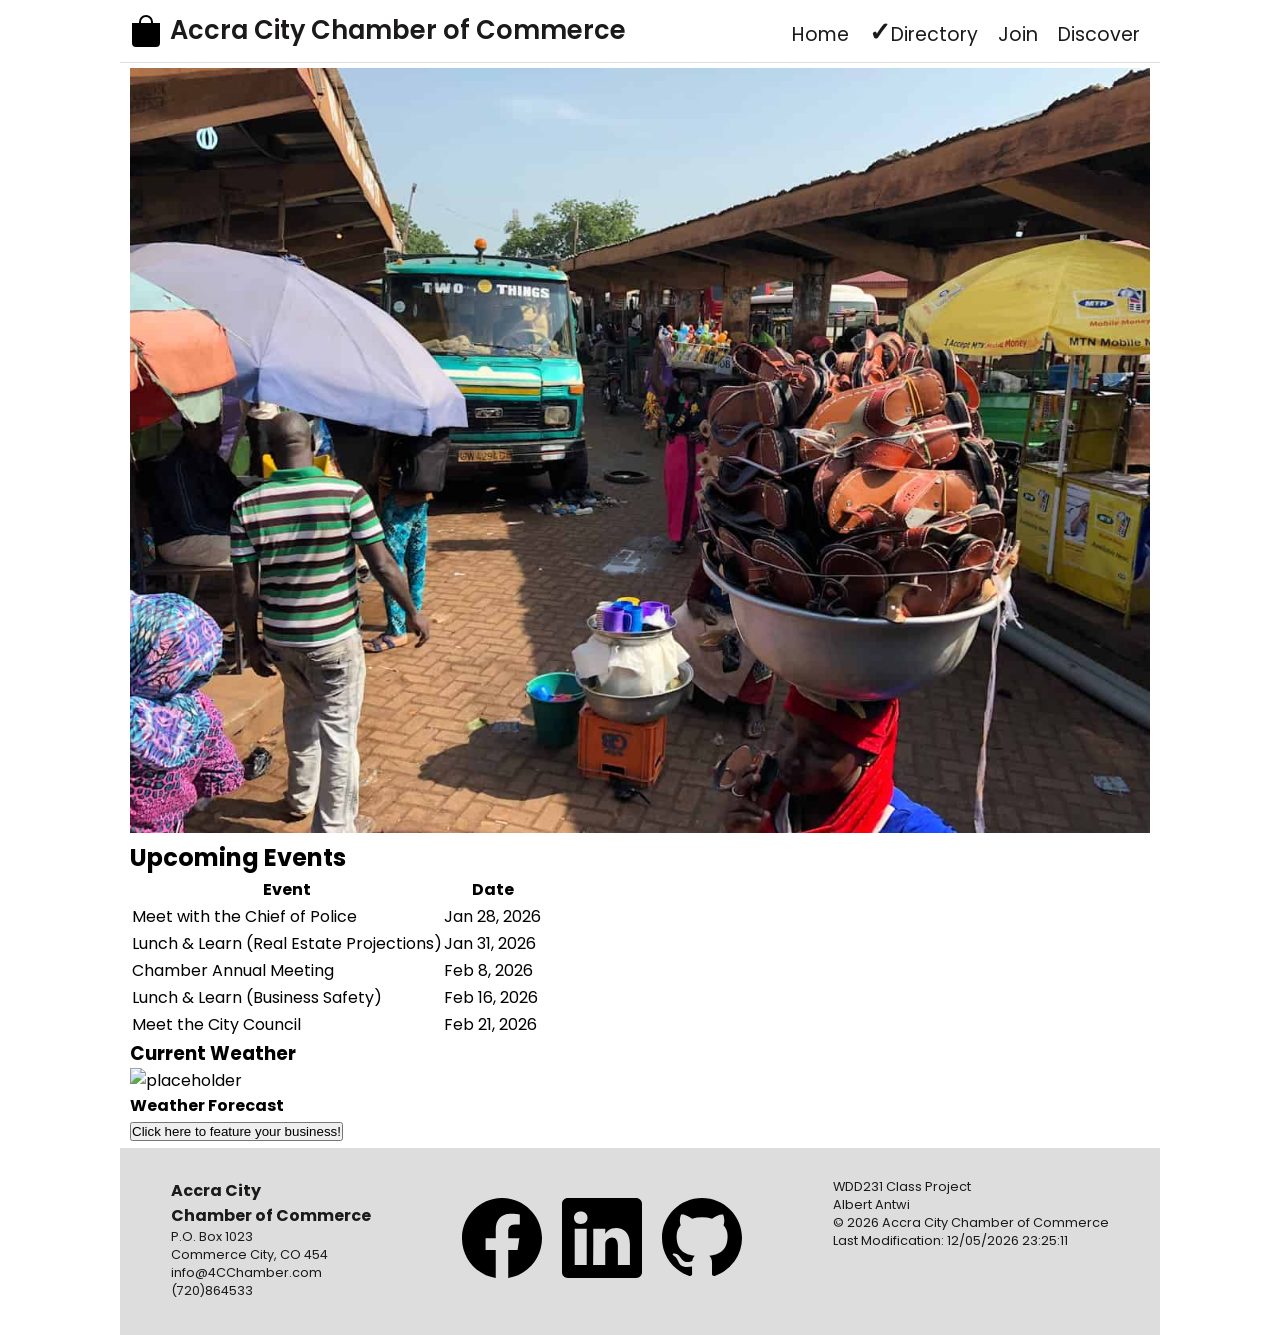
==== chamber/index.html @ 9fc7c720 "Add home page" ====
<!DOCTYPE html>
<html lang="en">
<head>
    <meta charset="UTF-8">
    <meta name="viewport" content="width=device-width, initial-scale=1.0">
    <meta name="description" content="WDD 231 - Chamber of commerce - Albert Antwi homepage">
    <meta name="author" content="Albert Antwi">
    <meta property="og:title" content="Commerce City Chamber of Commerce Directory">
    <meta property="og:description" content="A listing of businesses, services, and business contacts for members of the Commerce City Chamber of Commerce.">
    <meta property="og:url" content="https://albertkantwi.github.io/wdd231/chamber/directory.html">
    <meta property="og:image" content="https://albertkantwi.github.io/wdd231/chamber/images/commerce-hero-small.jpg">
    <meta property="og:image:width" content="1280">
    <meta property="og:image:height" content="720">
    <link rel="icon" href="images/favicon.ico">
    <link rel="preconnect" href="https://fonts.googleapis.com">
    <link rel="preconnect" href="https://fonts.gstatic.com" crossorigin>
    <link href="https://fonts.googleapis.com/css2?family=Lato:ital,wght@0,100;0,300;0,400;0,700;0,900;1,100;1,300;1,400;1,700;1,900&family=Montserrat:ital,wght@0,100..900;1,100..900&family=Poppins:ital,wght@0,100;0,200;0,300;0,400;0,500;0,600;0,700;0,800;0,900;1,100;1,200;1,300;1,400;1,500;1,600;1,700;1,800;1,900&family=Roboto:ital,wght@0,100..900;1,100..900&display=swap" rel="stylesheet">
    <link rel="stylesheet" href="styles/small.css">
    <link rel="stylesheet" href="styles/larger.css">
    <script src="scripts/navigation.js" defer></script>
    <script src="scripts/footer.js" defer></script>
    <script src="scripts/weather.js defer"></script>
    <script src="scripts/sportlight.js"></script>
    <title>Accra City Chamber of Commerce Home Page</title>
</head>
<body>
    <header>
        <div>
            <img src="images/bag-fill.svg" alt="Commerce City Chamber of Commerce Logo">
            <span>Accra City Chamber of Commerce</span>
            <button id="hum-btn" class="humburger"></button>        
        </div>
        
        <nav>
            <ul id="nav-bar" class="navigation">
                <li class="home"><a href="https://albertkantwi.github.io/wdd231/chamber/index.html"><span></span>Home</a></li>
                <li class="directory current"><a href="https://albertkantwi.github.io/wdd231/chamber/directory.html"><span class="checked">✓</span>Directory</a></li>
                <li class="join"><a href="https://albertkantwi.github.io/wdd231/chamber/join.html"><span></span>Join</a></li>
                <li class="discover"><a href="https://albertkantwi.github.io/wdd231/chamber/discover.html"><span></span>Discover</a></li>
            </ul>
        </nav>
    </header>
    <main>
        <div class="hero">
            <img src="images/home-hero.jpg" alt="A photo of a market in Accra">
        </div>
        <div>
            <div>
                <h2>Upcoming Events</h2>
                <table>
                    <thead>
                        <tr>
                            <th>Event</th>
                            <th>Date</th>
                        </tr>
                    </thead>
                    <tbody>
                        <tr>
                            <td>Meet with the Chief of Police</td>
                            <td>Jan 28, 2026</td>
                        </tr>
                        <tr>
                            <td>Lunch & Learn (Real Estate Projections)</td>
                            <td>Jan 31, 2026</td>
                        </tr>
                        <tr>
                            <td>Chamber Annual Meeting</td>
                            <td>Feb 8, 2026</td>
                        </tr>
                        <tr>
                            <td>Lunch & Learn (Business Safety)</td>
                            <td>Feb 16, 2026</td>
                        </tr>
                        <tr>
                            <td>Meet the City Council</td>
                            <td>Feb 21, 2026</td>
                        </tr>
                    </tbody>

                </table>

            </div>
            <div class="currentWeather">
                <h3>Current Weather</h3>
                <img id="weather-icon" src="#" alt="placeholder">
                <p id="current-temp" class="temp"></p>
                <p id="current_description"></p>
            </div>

            <div class="forecast">
                <h4>Weather Forecast</h4>
                <div class="weatherForecast"></div>
            </div>
        </div>
        <div class="spotlight"></div>
        <div class="cta">
            <button>Click here to feature your business!</button>
        </div>
    </main>
    <footer>
        <div class="address">
            <h2>Accra City <br>Chamber of Commerce</h2>
            <p>P.O. Box 1023 </p> 
            <p>Commerce City, CO 454</p> 
            <p>info@4CChamber.com</p>
            <p>(720)864533</p>
        </div> 
        <div class="social">
            <a href="https://www.facebook.com/" target="_blank"><img src="../images/facebook.svg"
                    alt="Facebook logo" width="80" height="80"></a>
            <a href="https://www.linkedin.com/in/albertkantwi/" target="_blank"><img src="../images/linkedin.svg"
                    alt="LinkedIn logo" width="80" height="80"></a>
            <a href="https://github.com/albertkantwi" target="_blank"><img src="../images/github.svg" 
                alt="Github logo" width="80" height="80"></a>
        </div>
        <div class="copyright">
            <p>WDD231 Class Project</p>
            <p>Albert Antwi <br>© <span id="currentyear"></span> Accra City Chamber of Commerce</p>
            <p>Last Modification: <span id="lastModified"></span></p>
        
        </div>
    </footer>
    
</body>
</html>
---- chamber/styles/small.css ----
:root {
    --color-bg-1: #1c1a19;
    --color-bg-2: #fff;
    --primary-color: #ff6b00;
    --secondary-color: #3c3a39;
    --font: 'Poppins', 'san serif';
}

* {
    margin: 0;
    padding: 0;
    box-sizing: border-box;
}

body {
    font-family: var(--font);
}

header div {
    display: grid;
    grid-template-columns: 32px auto 44px;
    align-items: center;
    padding: 5px 0 5px 10px;
    border-bottom: 1px solid #ddd;
    column-gap: 8px;
    background-color: var(--color-bg-2);
}

header img {
    display: block;
    width: 100%;
    height: auto;
    color: var(--color-bg-1);
}

header span {
    color: var(--color-bg-1);
    font-size: 1.6rem;
    font-weight: 600;
}

.humburger {
    background: none;
    border: none;
    cursor: pointer;
    color: var(--color-bg-1);
    font-family: Verdana, Geneva, Tahoma, sans-serif;
}

.humburger::before {
    content: "\2630";
    font-size: 1.6rem;
}

.humburger.show::before {
    content: "\00D7";
}

.navigation {
    display: none;
    background-color: var(--color-bg-1);
    margin: 0 10px;
}

.navigation.show {
    display: block;
}

.navigation li {
    list-style: none;
    padding: 0 10px;

}

.navigation a {
    display: block;
    text-decoration: none;
    color: var(--color-bg-2);
    font-size: 1.2rem;
    border-bottom: 1px solid var(--secondary-color);
    padding: 0.8rem 0;
}

.navigation li.current {
    background-color: #3c3a39;
}

.navigation li:hover {
    background-color: #ff6b00;
}

main {
    background-color: var(--color-bg-2);
    padding: 5px 10px 5px;
}

h1 {
    font-size: 1.2rem;
    font-weight: 600;
    text-align: center;
    color: var(--primary-color);
    padding: 20px 0 5px;
}

.hero img{
    width: 100%;
    height: auto;
}

.button {
    display: flex;
    justify-content: center;
    gap: 20px;
    margin-top: 30px;
}

.card-btn {
    padding: 1rem;
    background-color: var(--primary-color);
    font-weight: 600;
}

.card-btn:hover {
    background: var(--color-bg-2);
    color: var(--primary-color);
    border: 1px solid var(--primary-color);
}

.gridDisplay {
    display: grid;
    grid-template-columns: repeat(auto-fit, minmax(300px, 1fr));
    align-items: center;
    gap: 20px;
    margin: 40px 0;
}

.cards {
    margin: 30px 0;
}

.card {
    border: 1px solid var(--secondary-color);
    border-radius: 3px;
    padding: 10px;
    background: #eee;
}

.card h2 {
    font-size: 1.2rem;
    color: var(--primary-color);
    padding: 20px 0;
}

.cards ol {
    list-style: none;
    text-align: center;
    color: var(--primary-color);
}

footer {
    background-color: #ddd;
    padding: 30px 10px 30px;

}

.address h2 {
    color: var(--color-bg-1);
    font-size: 1rem;
}

footer p {
    color: var(--color-bg-1);
    font-size: 0.8rem;
}

.social {
    display: flex;
    justify-content: space-around;
    align-items: center;
    margin: 20px 0;
}
---- chamber/styles/larger.css ----
@media screen and (min-width: 600px) {
    body {
        max-width: 1040px;
        margin: 0 auto;
    }

    header {
        display: flex;
        justify-content: space-between;
        border-bottom: 1px solid #ddd;
    }

    header div {
        border-bottom: none;
    }

    .humburger {
        display: none;
    }

    .navigation {
        display: flex;
        background-color: var(--color-bg-2);
        padding-bottom: 10px;
    }

    .navigation a {
         color:  var( --color-bg-1);
          border-bottom: none;
        padding-bottom: 0;
    }

    .navigation li.current {
        background-color: var(--color-bg-2);
    } 

    .navigation li:hover {
        background-color: transparent;
        border-bottom: 1px solid var(--secondary-color);
    }

    h1 {
        font-size: 1.5rem;
    }

    .gridDisplay {
       grid-template-columns: repeat(auto-fit, minmax(250px, 1fr));
        margin: 30px 0;
        gap: 20px;
        align-items: stretch;
    }

    footer {
        display: flex;
        justify-content: space-around;
    }

    .social {
        width: 300px;
    }

}
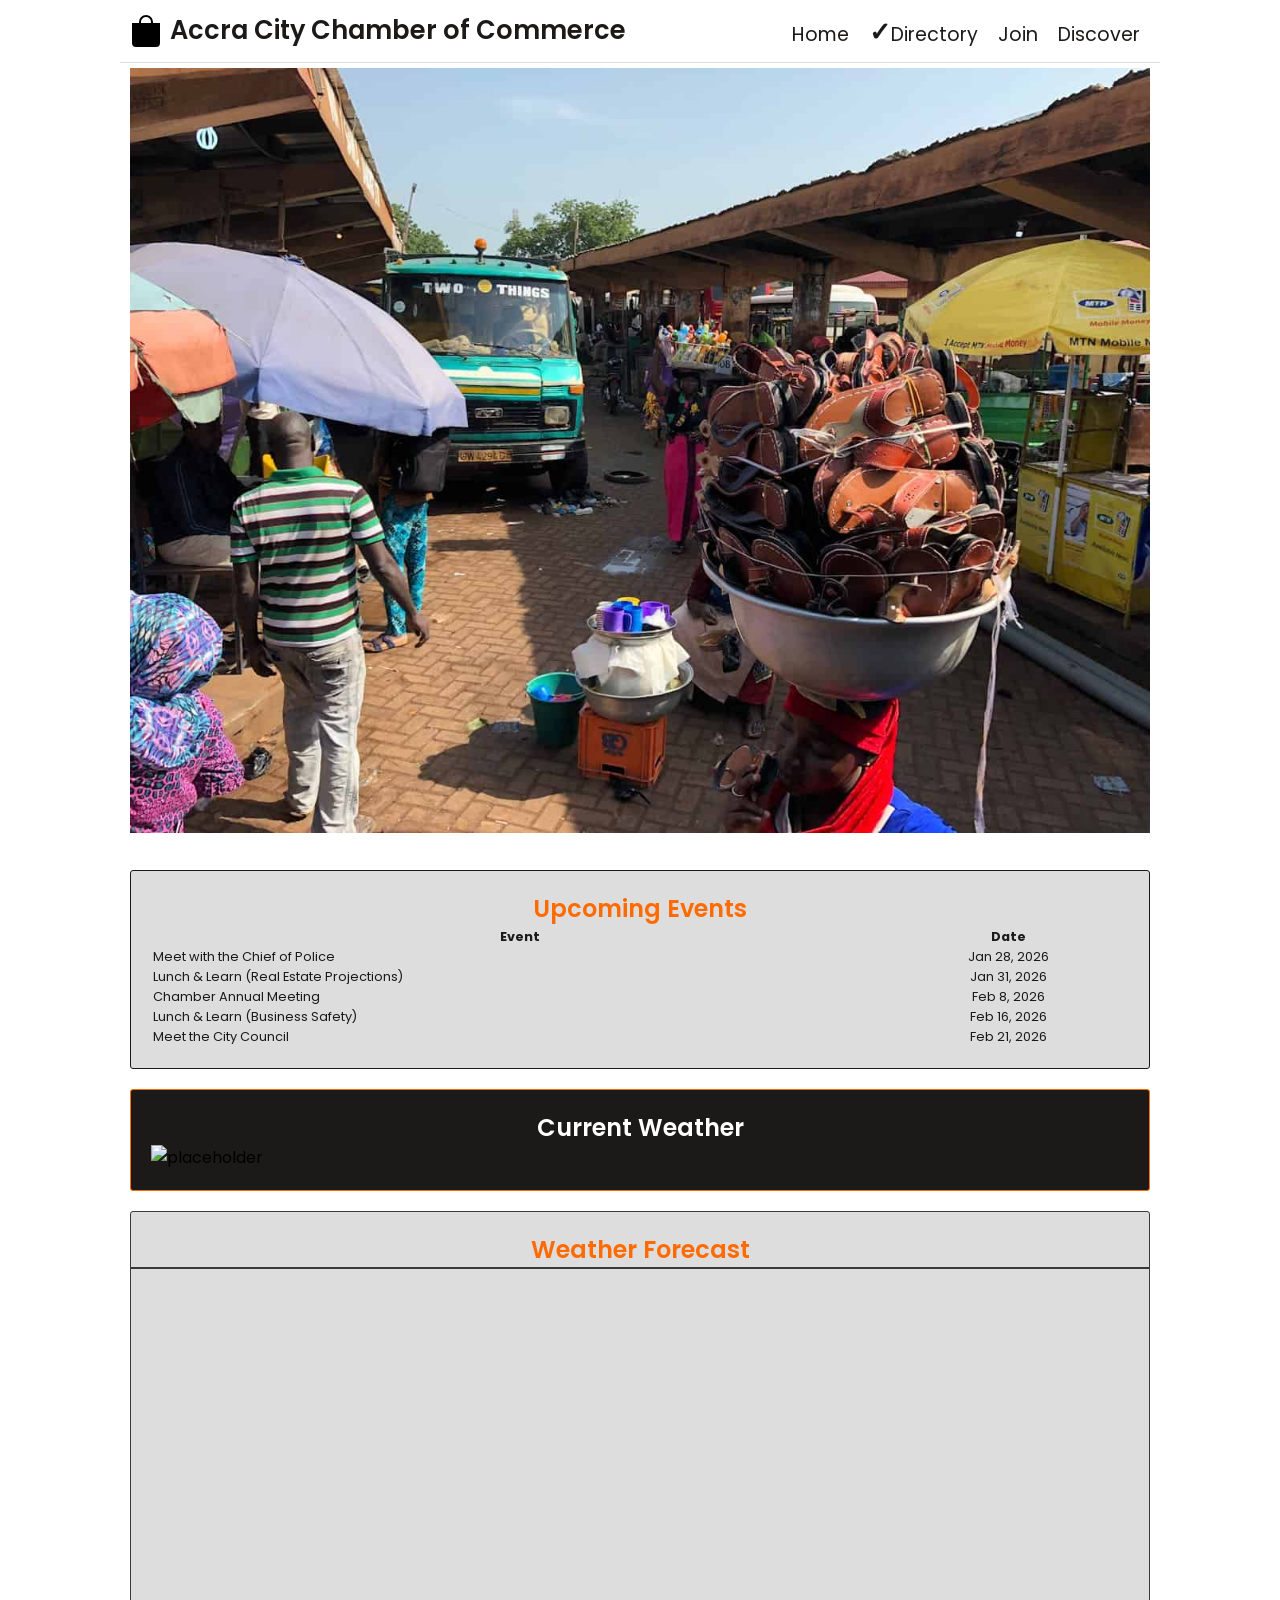
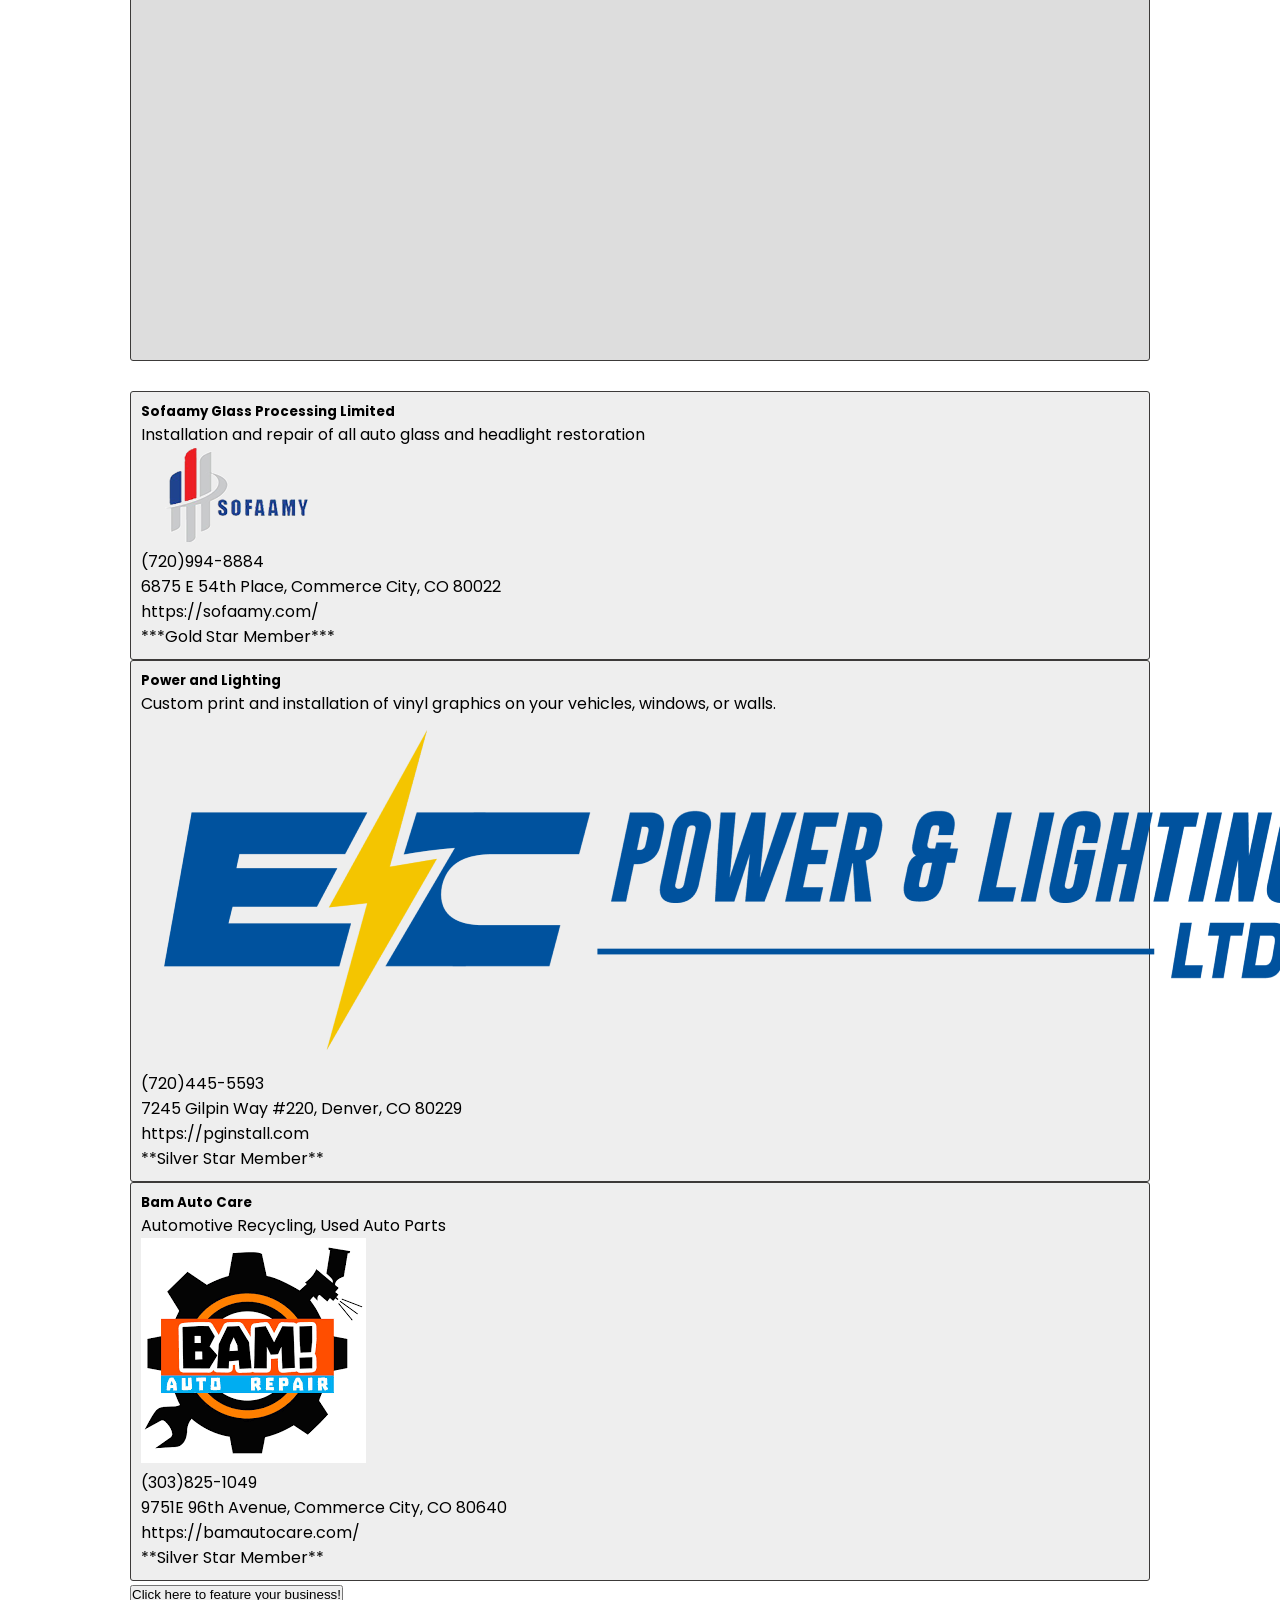
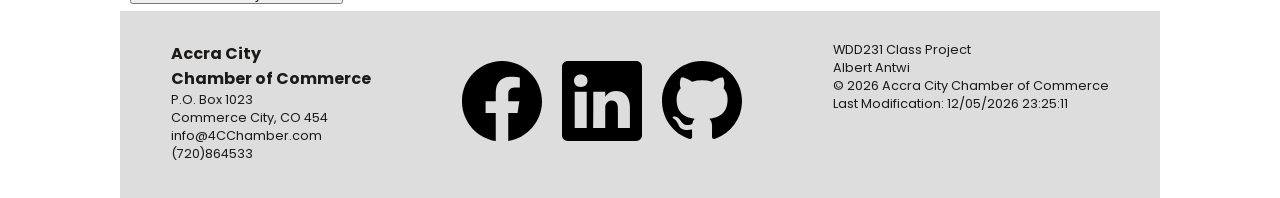
==== commit 9a3a79b1: "Update weather" ====
--- a/chamber/index.html
+++ b/chamber/index.html
@@ -19,7 +19,7 @@
     <link rel="stylesheet" href="styles/larger.css">
     <script src="scripts/navigation.js" defer></script>
     <script src="scripts/footer.js" defer></script>
-    <script src="scripts/weather.js defer"></script>
+    <script src="scripts/weather.js" defer></script>
     <script src="scripts/sportlight.js"></script>
     <title>Accra City Chamber of Commerce Home Page</title>
 </head>
@@ -44,10 +44,10 @@
         <div class="hero">
             <img src="images/home-hero.jpg" alt="A photo of a market in Accra">
         </div>
-        <div>
-            <div>
+        <div class="grid-section">
+            <div class="coming-event">
                 <h2>Upcoming Events</h2>
-                <table>
+                <table class="event">
                     <thead>
                         <tr>
                             <th>Event</th>
--- a/chamber/styles/small.css
+++ b/chamber/styles/small.css
@@ -180,3 +180,103 @@
     margin: 20px 0;
 }
 
+
+.grid-section {
+    display: block;
+    margin: 30px 0;
+}
+
+
+.coming-event {
+    background-color: #ddd;
+    border: 1px solid var(--color-bg-1);
+    border-radius: 3px;
+    padding: 20px;
+    margin-bottom: 20px;
+}
+
+.coming-event h2 {
+    font-weight: 600;
+    font-size: 1.5rem;
+    text-align: center;
+    color: var(--primary-color);
+}
+
+.event {
+    width: 100%;
+}
+
+tr, th, td{
+    color: var(--color-bg-1);
+    font-size: 0.8rem;
+}
+
+.event td:last-child, .event th:last-child{
+    text-align: center;
+}
+
+.currentWeather {
+    background-color: var(--color-bg-1);
+    border: 1px solid var(--primary-color);
+    border-radius: 3px;
+    padding: 20px;
+    margin-bottom: 20px;
+}
+
+.currentWeather h3 {
+    font-size: 1.5rem;
+    font-weight: 600;
+    text-align: center;
+    color: var(--color-bg-2);
+}
+
+.currentWeather p {
+    color: var(--primary-color);
+    font-size: 0.8rem;
+}
+
+.forecast{
+    background: #ddd; 
+    padding: var(--standard); 
+    border: 1px solid var(--secondary-color);
+    border-radius: 3px;
+    min-height: 750px;
+}
+
+.forecast h4 {
+    font-size: 1.5rem;
+    font-weight: 600;
+    text-align: center;
+    color: var(--primary-color);
+    margin-top: 20px;
+    border-bottom: 2px solid var(--secondary-color);
+}
+
+.weatherForecast{
+    display: flex; 
+    flex-direction: column;
+}
+
+.weatherForecast div{
+    display: block; 
+    width: 100%; 
+    padding: 20px; 
+    border-bottom: 2px solid var(--secondary-color); 
+}
+
+.weatherForecast p{
+    color: var(--color-bg-1);
+    text-align: center;
+}
+
+.weatherForecast img {
+    display: block; 
+    width: 70px; 
+    height: 70px;
+    background-color: var(--color-bg-2);
+    border: 2px solid var(--primary-color); 
+    border-radius: 100%;
+    margin: 0 auto; 
+}
+
+
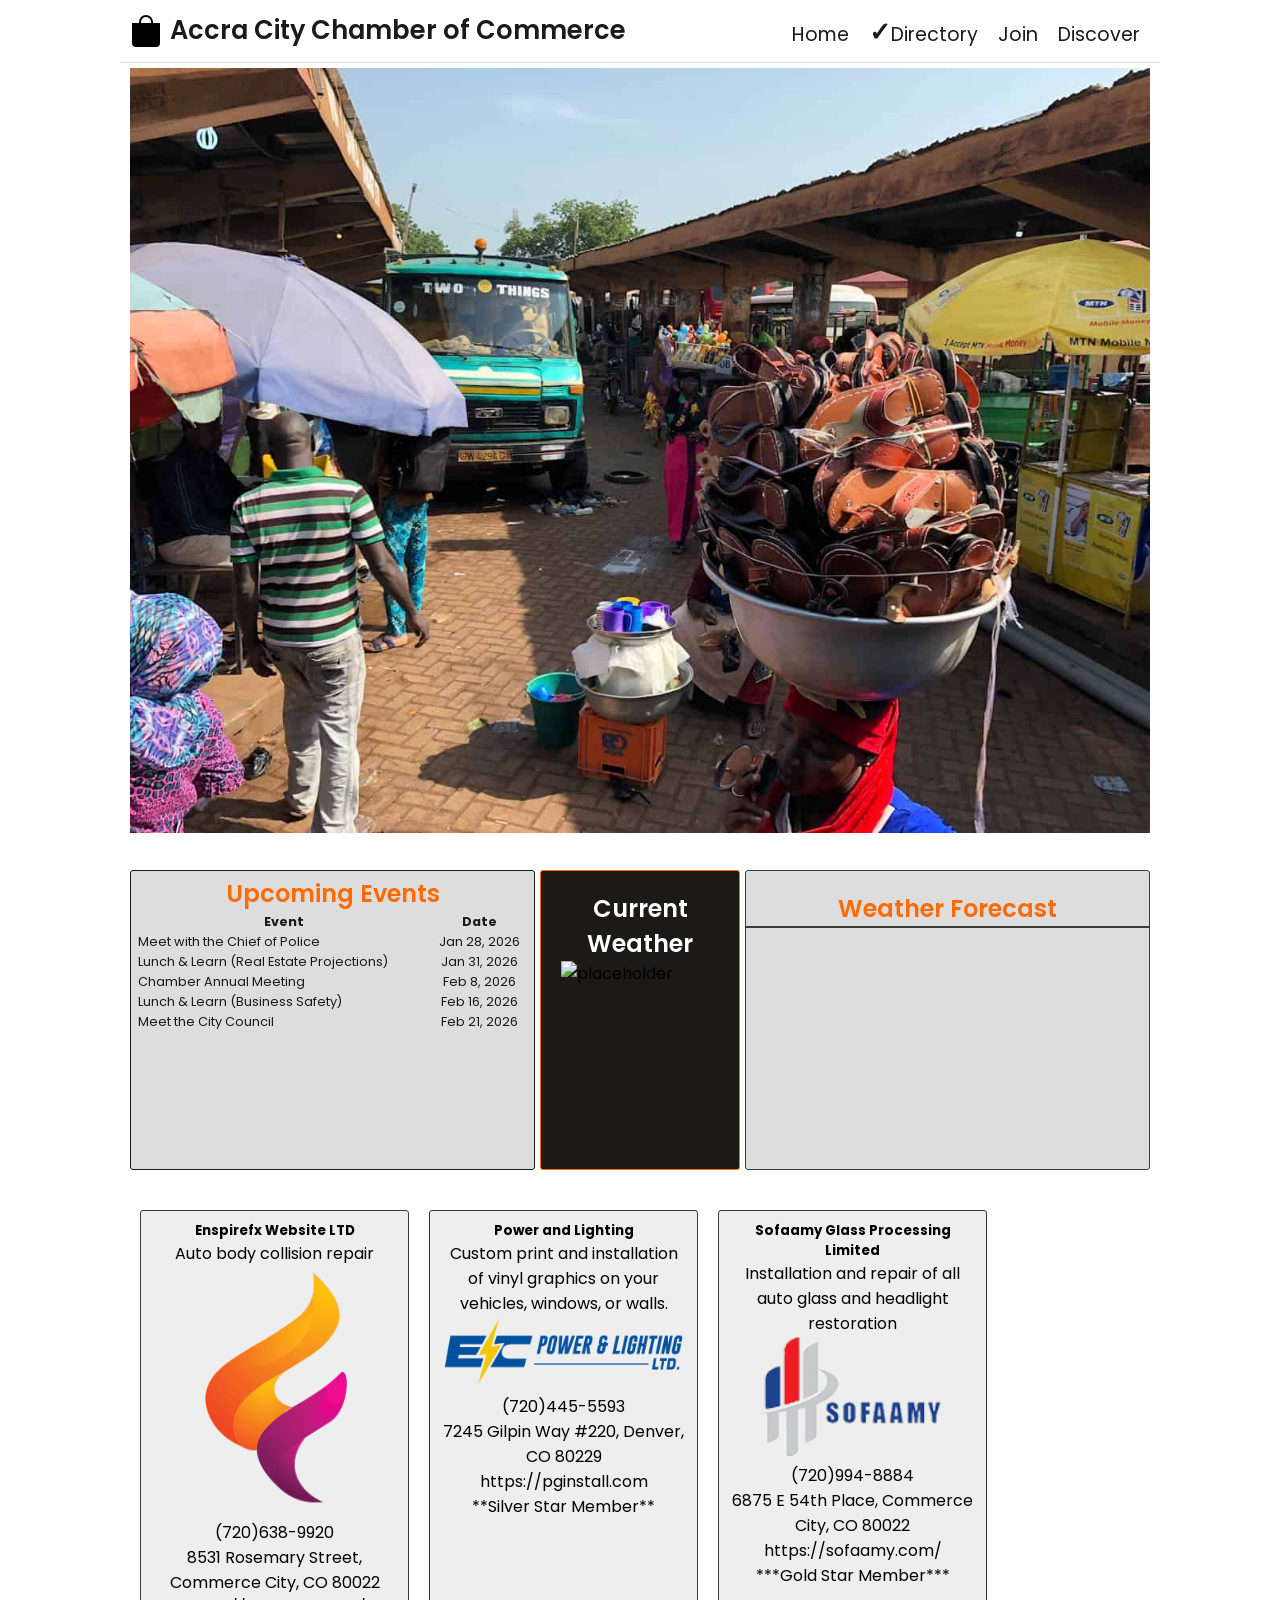
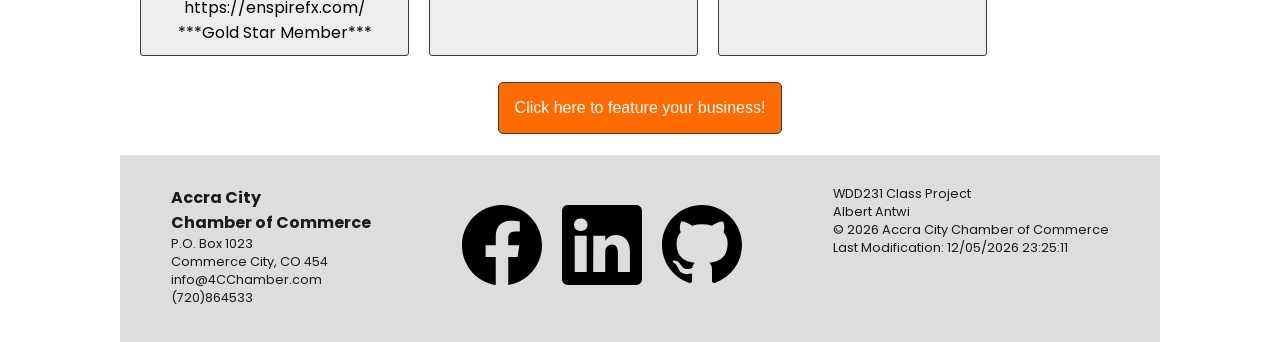
==== commit 81f2d5c0: "Update larger screen" ====
--- a/chamber/index.html
+++ b/chamber/index.html
@@ -94,7 +94,7 @@
         </div>
         <div class="spotlight"></div>
         <div class="cta">
-            <button>Click here to feature your business!</button>
+            <button class="home-btn">Click here to feature your business!</button>
         </div>
     </main>
     <footer>
--- a/chamber/styles/small.css
+++ b/chamber/styles/small.css
@@ -145,6 +145,31 @@
     background: #eee;
 }
 
+.spotlight{
+    min-height: 800px;
+}
+
+.spotlight{
+    display: grid; 
+    grid-template-columns: repeat(auto-fit, minmax(250px, 1fr)); 
+    grid-gap: 20px;
+    border-radius: 5px;
+    text-align: center;
+    padding: 10px;
+    align-items: start;
+    width: 85%;
+    justify-self: center; 
+}
+
+.spotlight img {
+    width: 100%;
+}
+
+.spotlight .card {
+    height: 100%;
+    width: 100%;
+}
+
 .card h2 {
     font-size: 1.2rem;
     color: var(--primary-color);
@@ -155,6 +180,21 @@
     list-style: none;
     text-align: center;
     color: var(--primary-color);
+}
+
+.cta {
+    display: flex;
+    justify-content: space-around;
+    margin: 1rem 0;
+}
+
+.home-btn {
+    background-color: var(--primary-color);
+    padding: 1rem;
+    font-size: 1rem;
+    border: 1px solid var(--secondary-color);
+    border-radius: 5px;
+    color: var(--color-bg-2);
 }
 
 footer {
@@ -280,3 +320,5 @@
 }
 
 
+
+
--- a/chamber/styles/larger.css
+++ b/chamber/styles/larger.css
@@ -50,6 +50,40 @@
         align-items: stretch;
     }
 
+    .grid-section {
+        display: grid;
+        grid-template-columns: 1fr 200px 1fr;
+        column-gap: 5px;
+    }
+
+    .coming-event {
+            padding: 5px;
+            width: 100%;
+            margin-bottom: 0; 
+        }
+
+    .currentWeather {
+            height: 100%;
+        }
+    
+    .weatherForecast {
+        flex-direction: row;
+    }
+
+    .weatherForecast div {
+        border: none;
+
+    }
+
+    .spotlight{
+        min-height: 400px;
+    }
+
+    .forecast{
+        min-height: 300px;
+    }
+            
+
     footer {
         display: flex;
         justify-content: space-around;
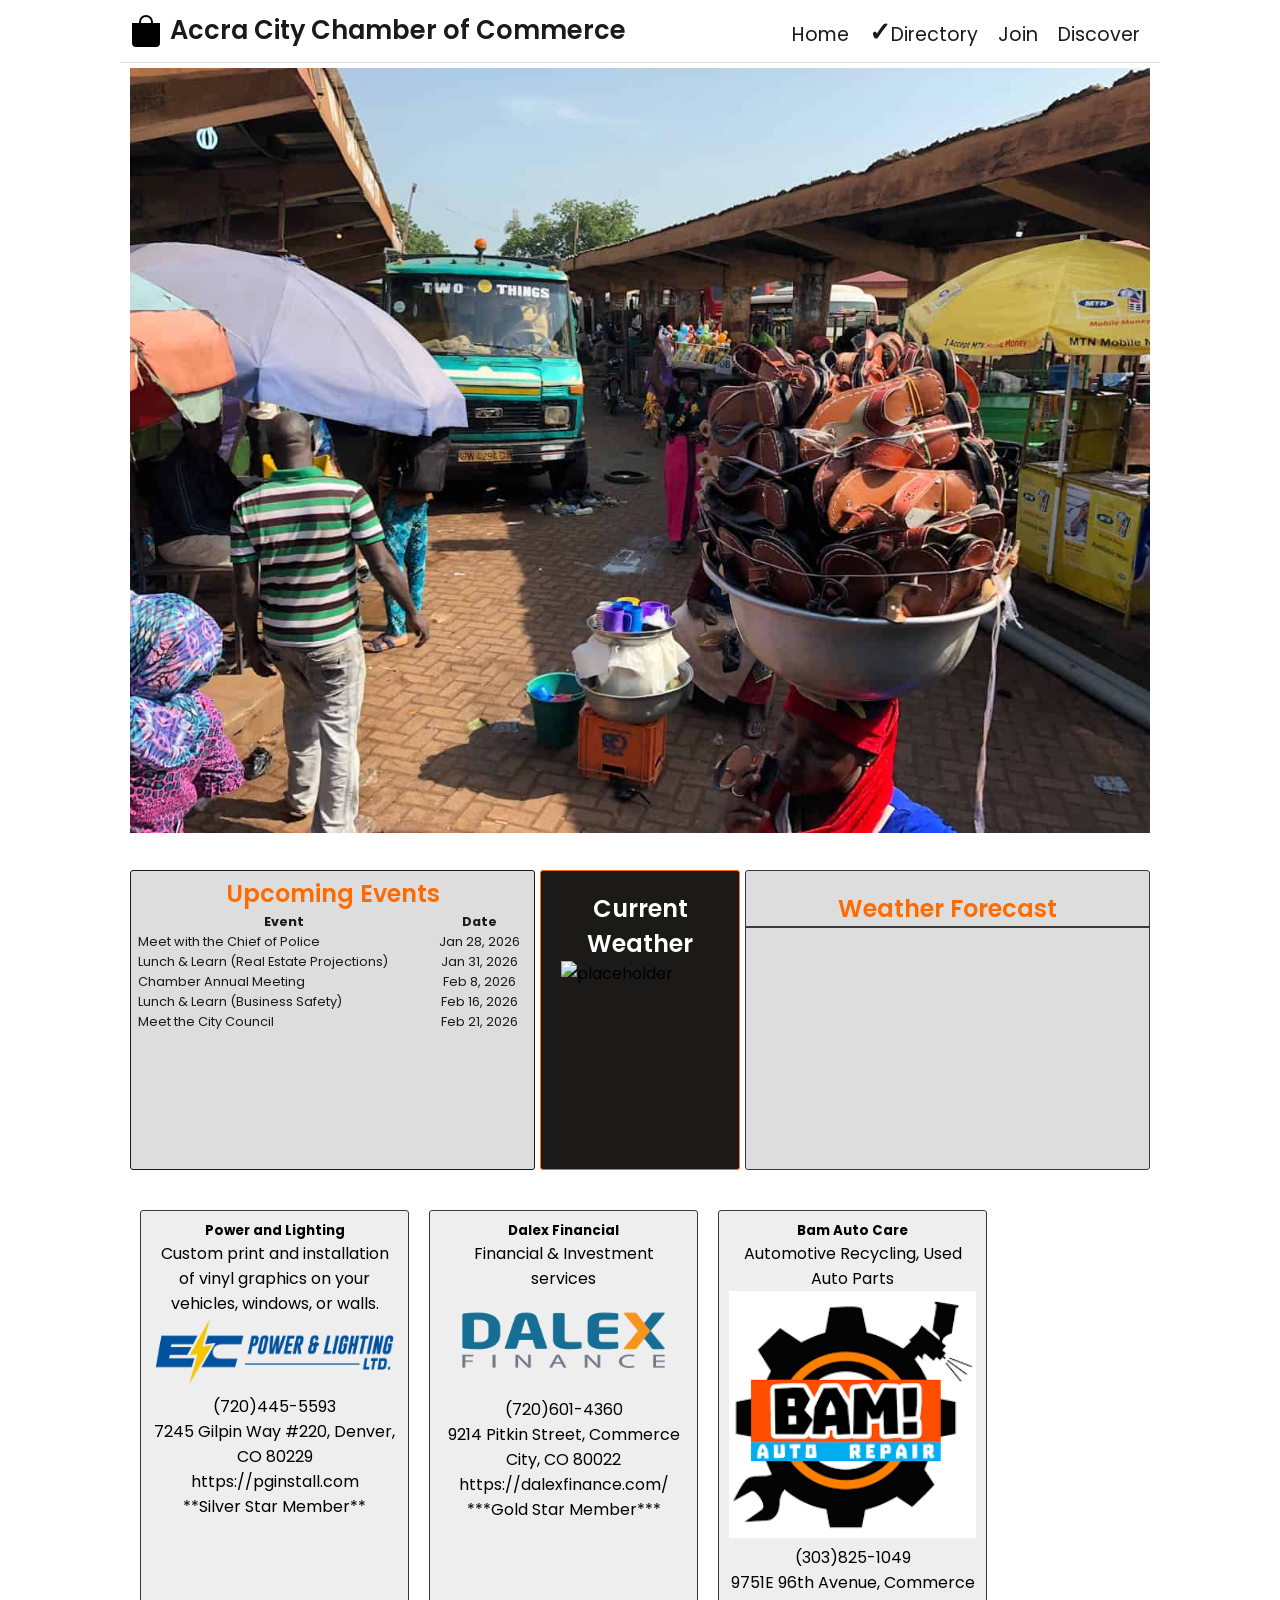
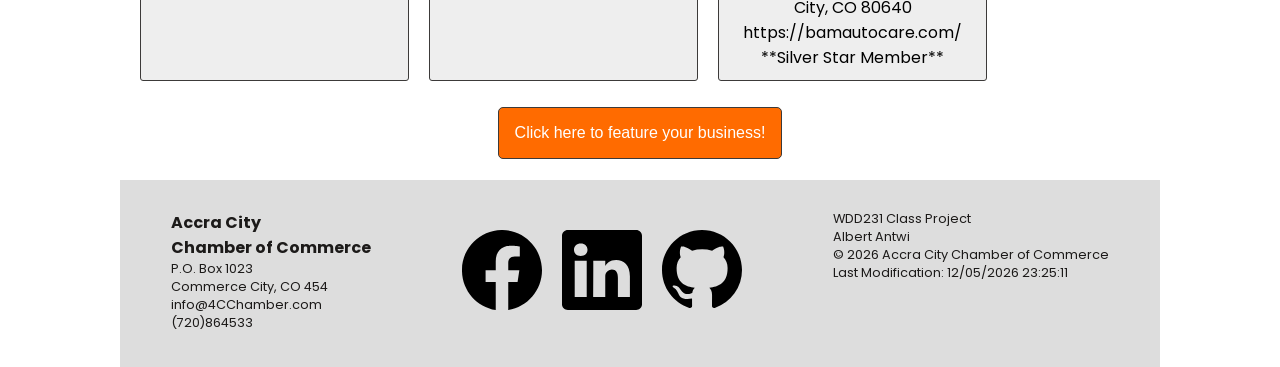
==== commit 170b5c3e: "Update weather data" ====
--- a/chamber/index.html
+++ b/chamber/index.html
@@ -20,7 +20,7 @@
     <script src="scripts/navigation.js" defer></script>
     <script src="scripts/footer.js" defer></script>
     <script src="scripts/weather.js" defer></script>
-    <script src="scripts/sportlight.js"></script>
+    <script src="scripts/sportlight.js" defer></script>
     <title>Accra City Chamber of Commerce Home Page</title>
 </head>
 <body>
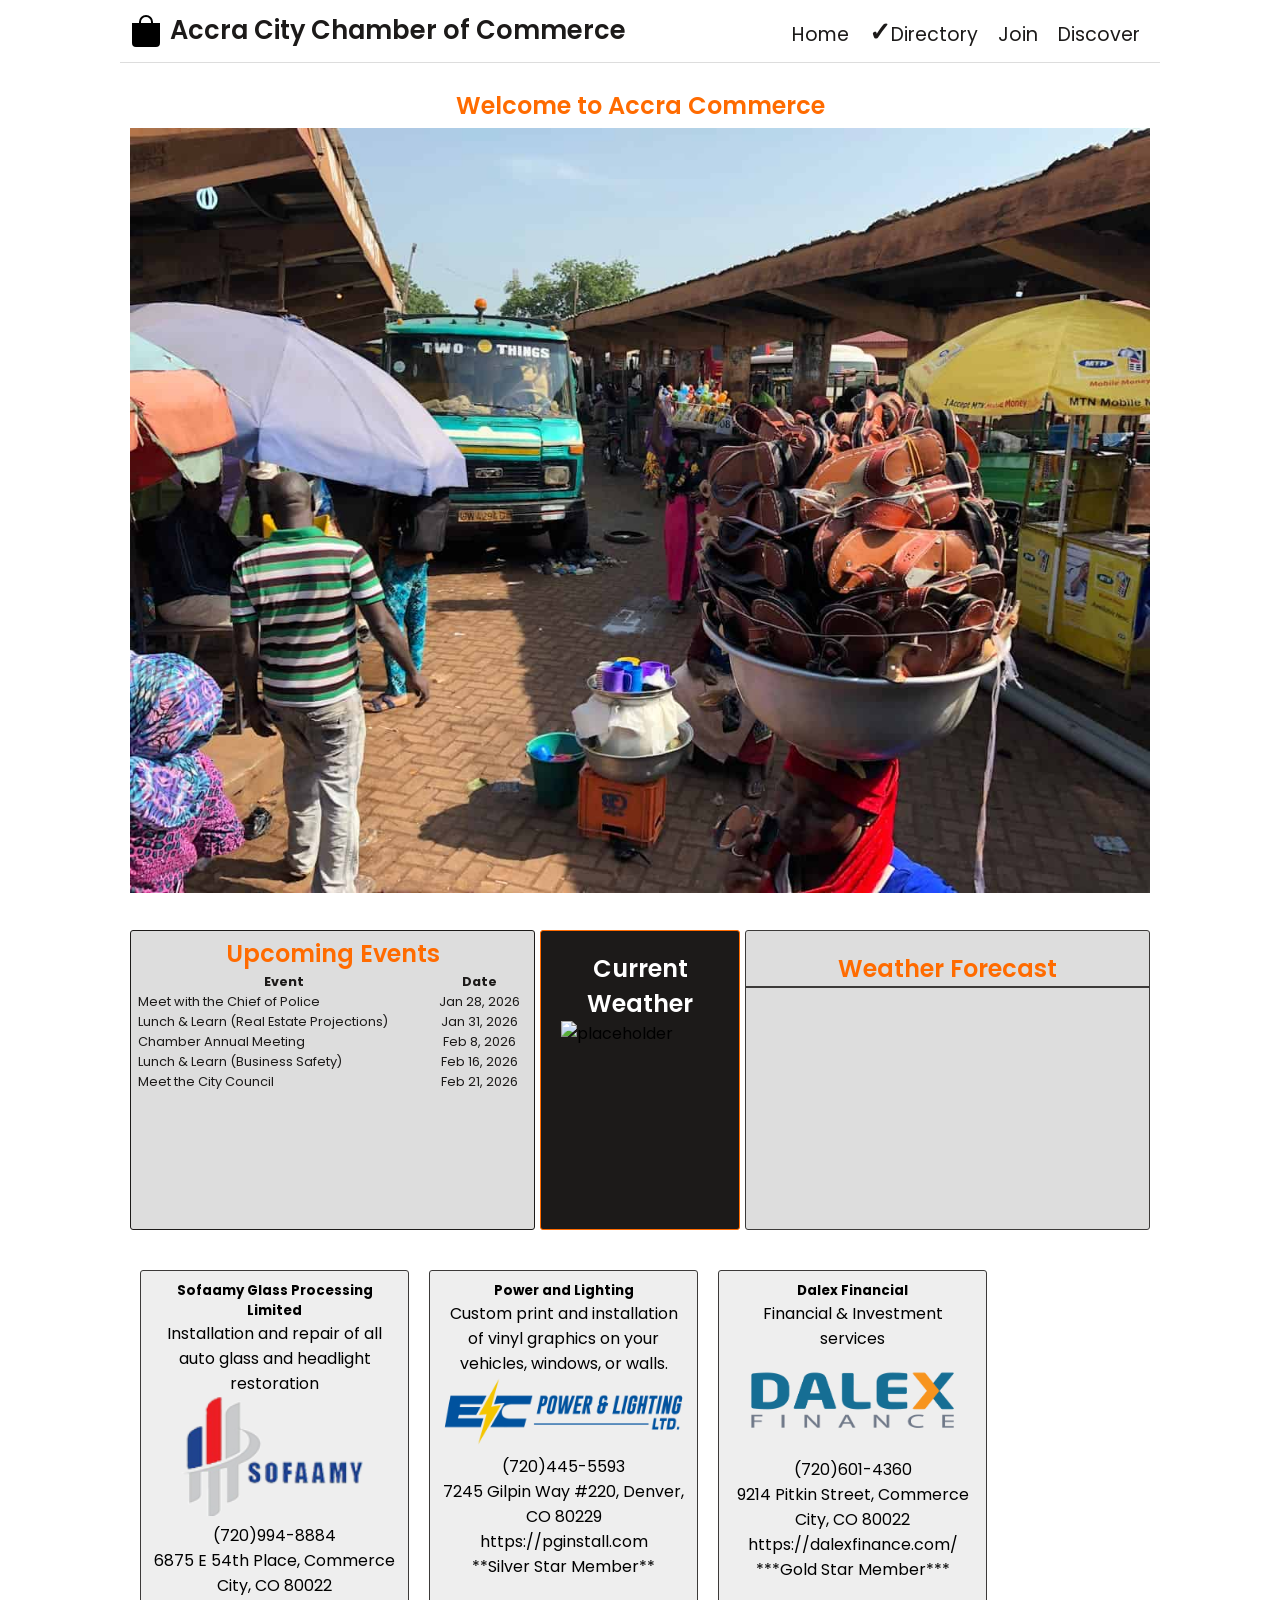
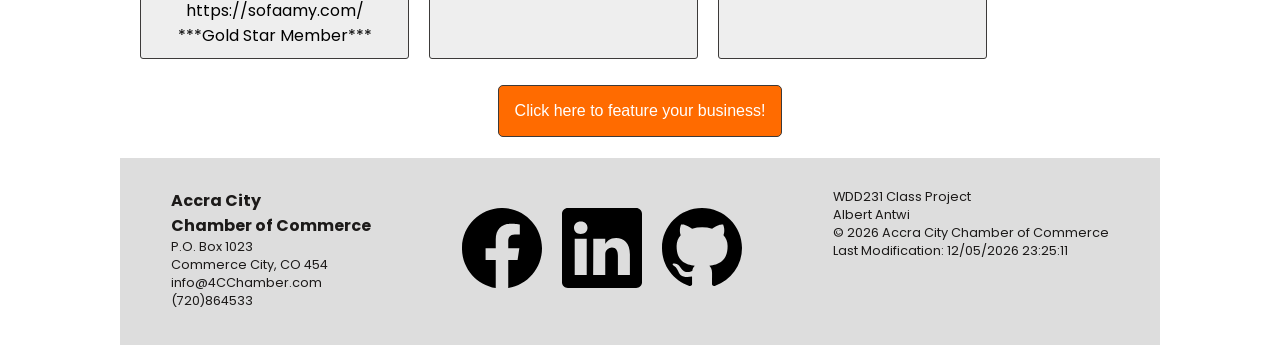
==== commit 78bdbe32: "Fix audit error" ====
--- a/chamber/index.html
+++ b/chamber/index.html
@@ -41,6 +41,7 @@
         </nav>
     </header>
     <main>
+        <h1>Welcome to Accra Commerce</h1>
         <div class="hero">
             <img src="images/home-hero.jpg" alt="A photo of a market in Accra">
         </div>
--- a/chamber/styles/small.css
+++ b/chamber/styles/small.css
@@ -146,19 +146,17 @@
 }
 
 .spotlight{
-    min-height: 800px;
-}
-
-.spotlight{
     display: grid; 
     grid-template-columns: repeat(auto-fit, minmax(250px, 1fr)); 
     grid-gap: 20px;
+    min-height: 800px;
     border-radius: 5px;
     text-align: center;
     padding: 10px;
     align-items: start;
     width: 85%;
     justify-self: center; 
+
 }
 
 .spotlight img {
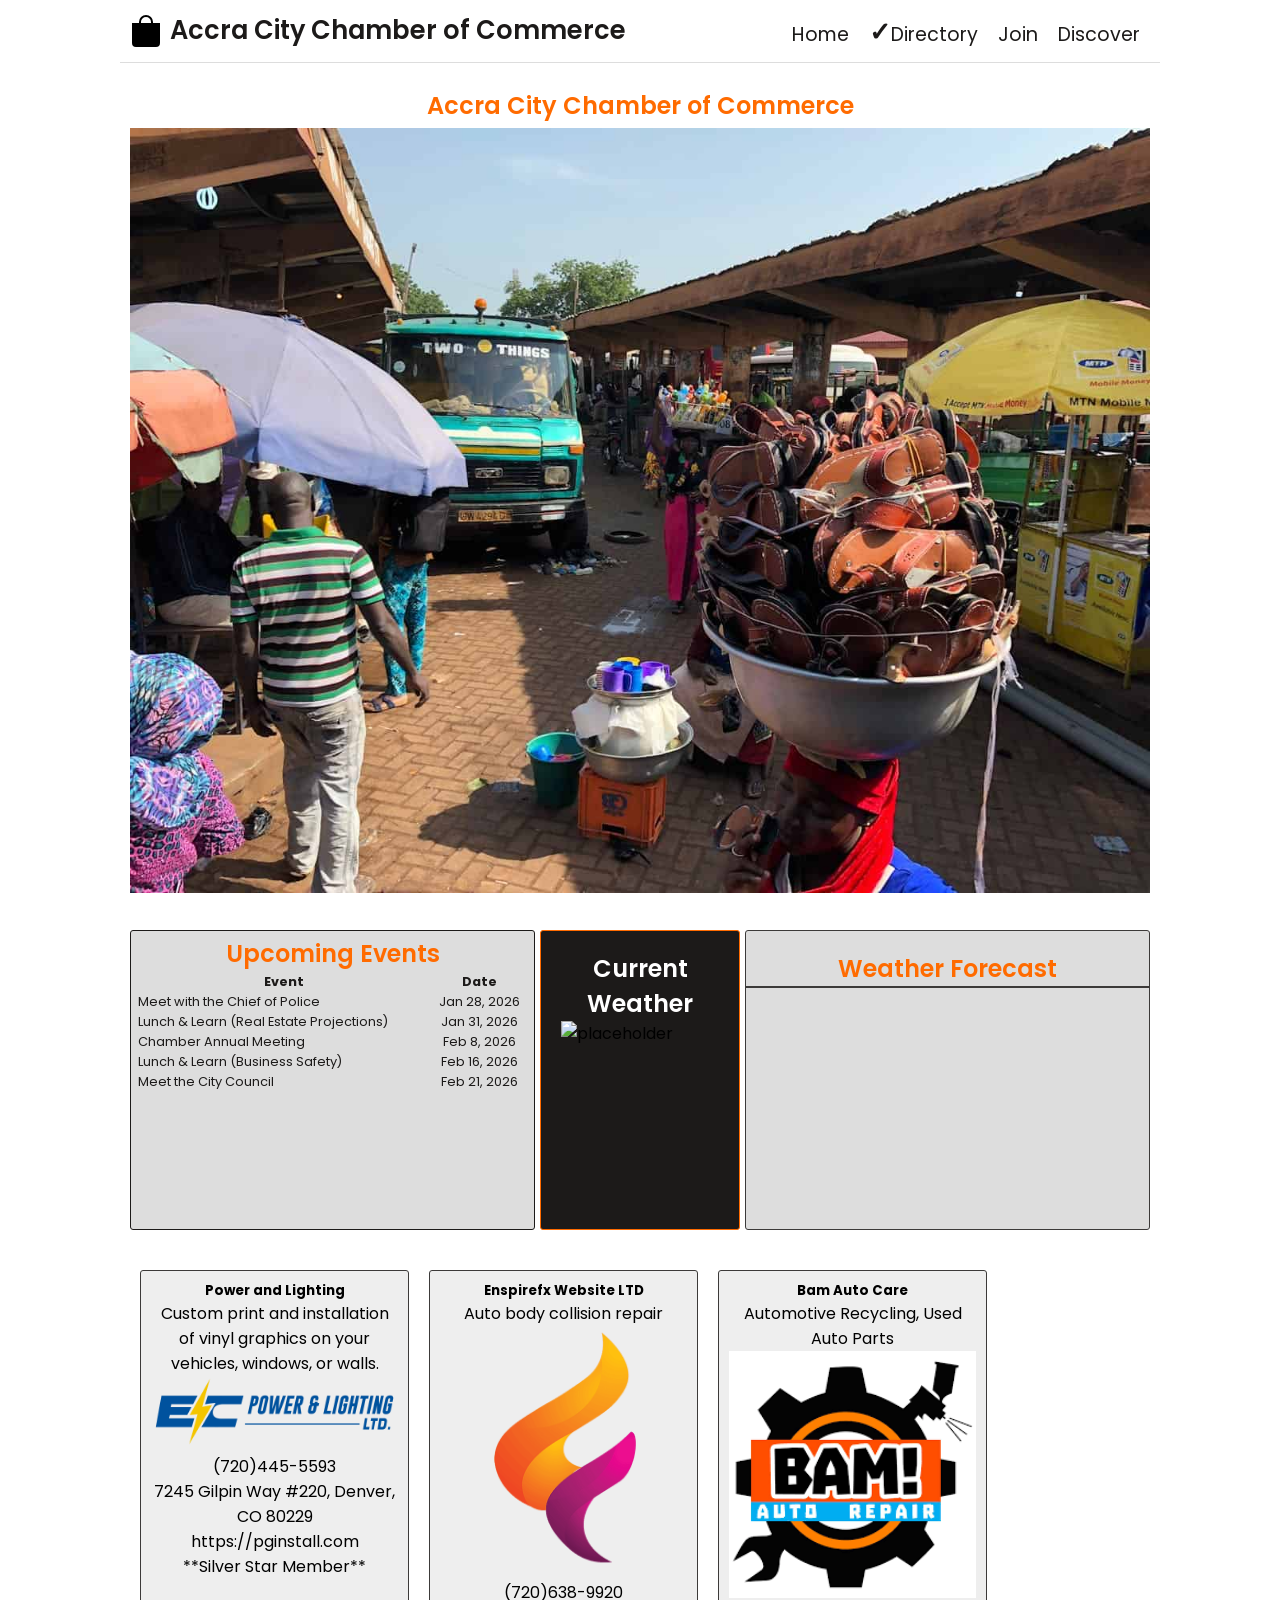
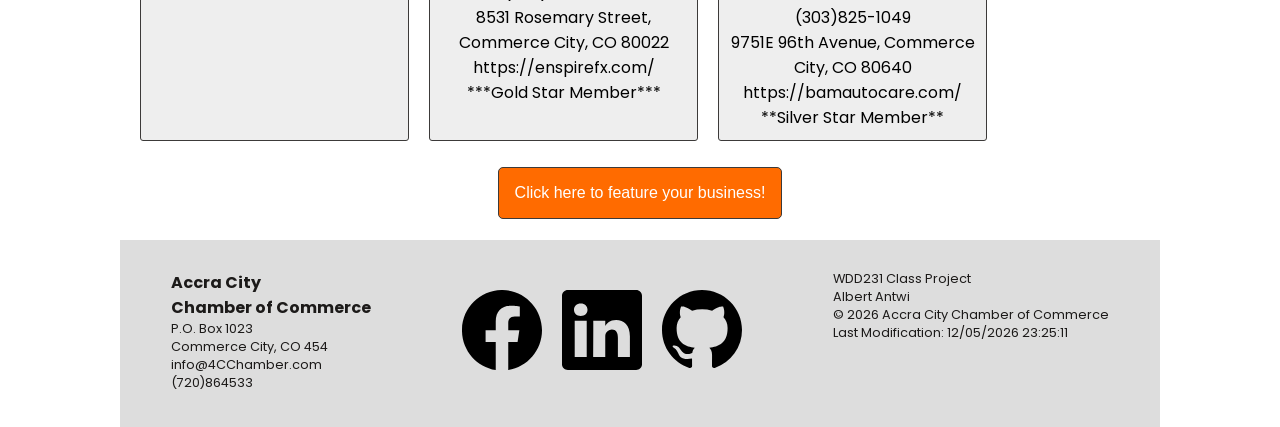
==== commit 32707744: "Fix audit error" ====
--- a/chamber/index.html
+++ b/chamber/index.html
@@ -41,7 +41,7 @@
         </nav>
     </header>
     <main>
-        <h1>Welcome to Accra Commerce</h1>
+        <h1>Accra City Chamber of Commerce</h1>
         <div class="hero">
             <img src="images/home-hero.jpg" alt="A photo of a market in Accra">
         </div>
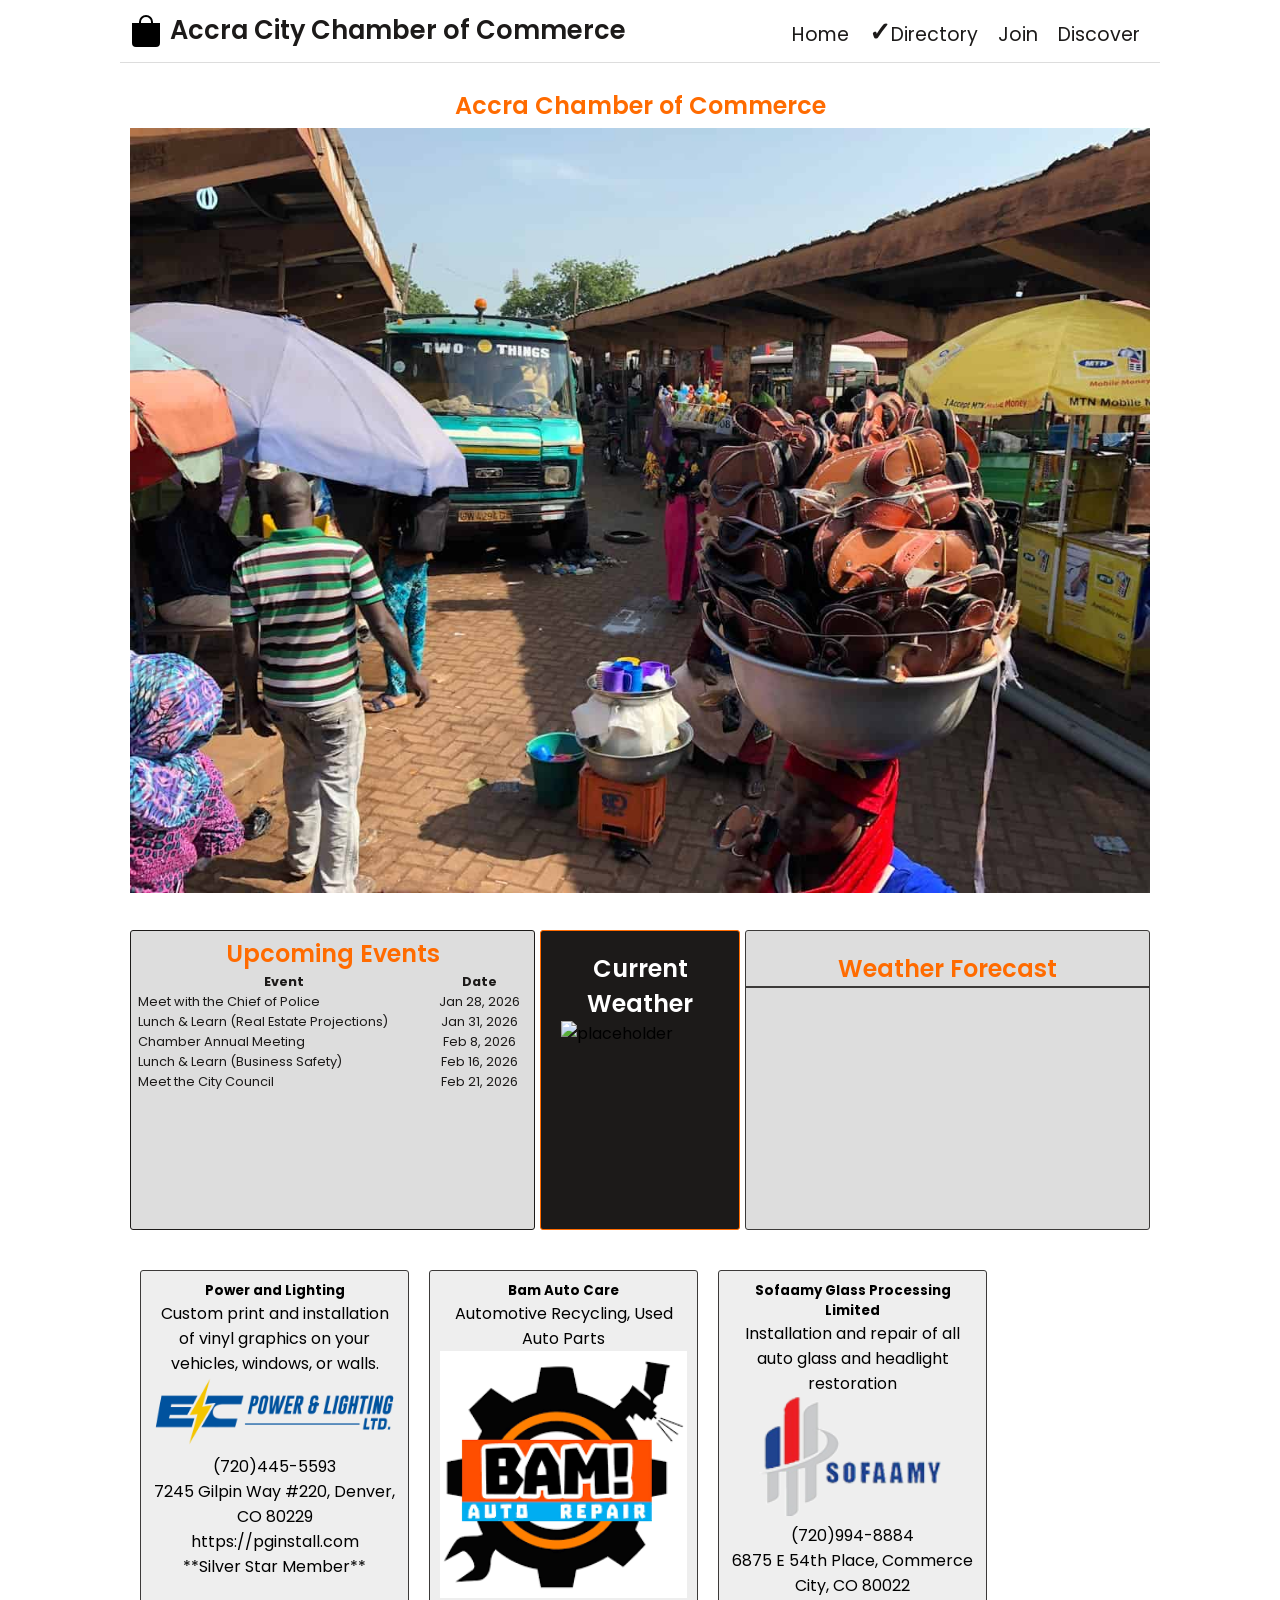
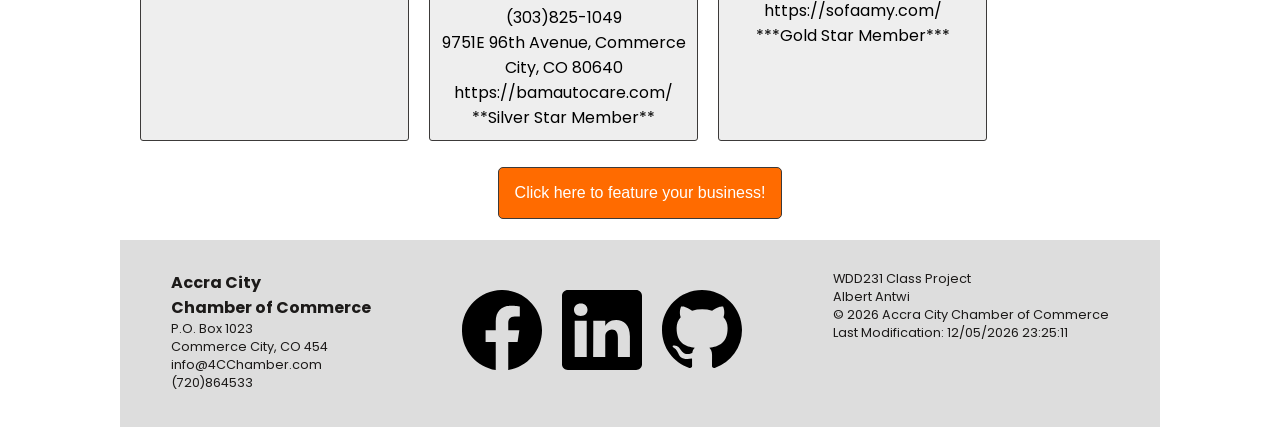
==== commit dea90ff4: "Fix audit error" ====
--- a/chamber/index.html
+++ b/chamber/index.html
@@ -41,7 +41,7 @@
         </nav>
     </header>
     <main>
-        <h1>Accra City Chamber of Commerce</h1>
+        <h1>Accra Chamber of Commerce</h1>
         <div class="hero">
             <img src="images/home-hero.jpg" alt="A photo of a market in Accra">
         </div>
